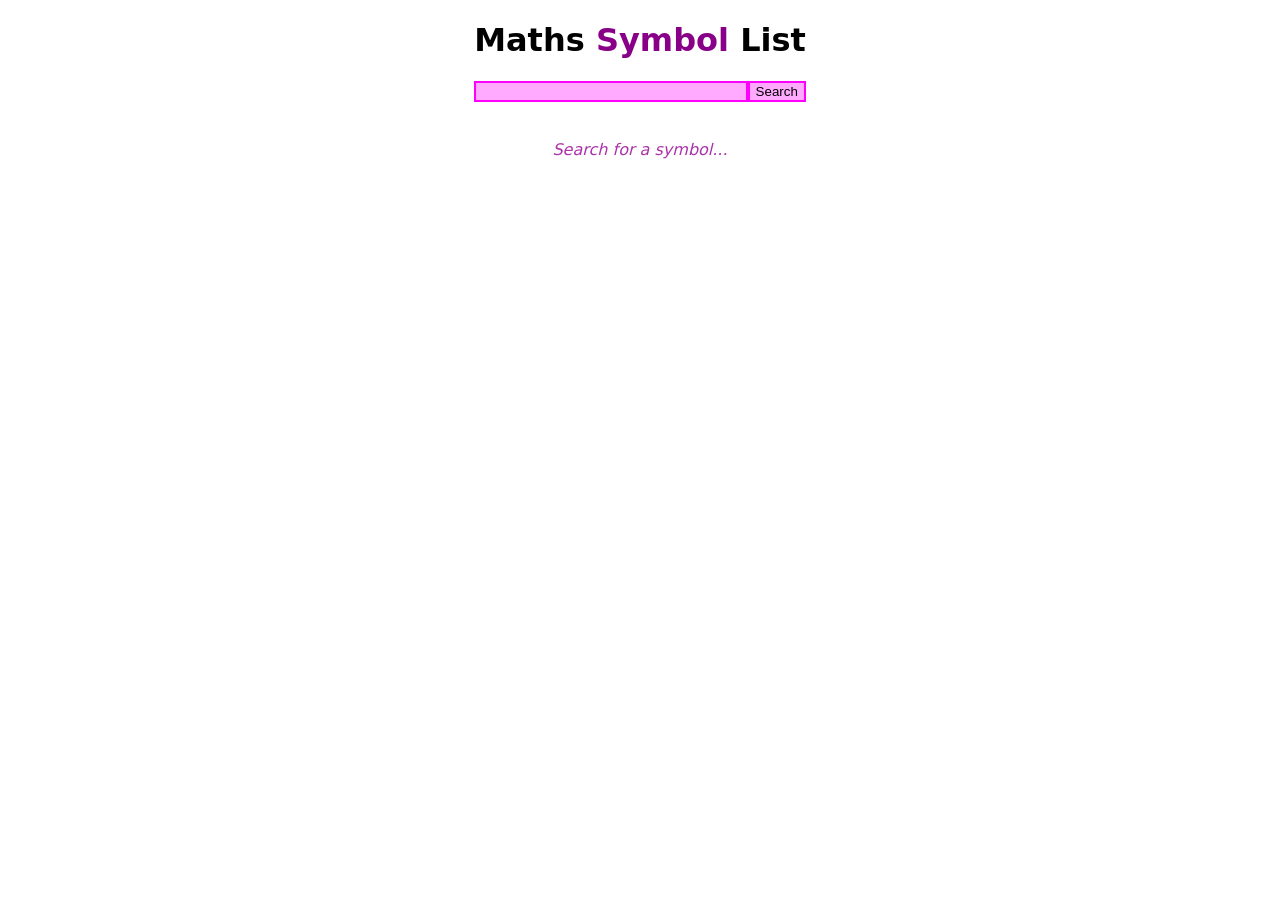
==== index.html @ 2d0b0684 "Initial commit" ====
<!DOCTYPE html>
<html lang="en">

<head>
  <meta charset="UTF-8">
  <meta name="viewport" content="width=device-width, initial-scale=1.0">
  <title>Symbols</title>
  <script>navigator.serviceWorker.register("service-worker.js")</script>
  <link rel="manifest" href="manifest.json" />
  <link rel="stylesheet" href="styles.css">
</head>

<body>
  <div class="s"></div>
  <main class="col">
    <div class="head">
      <h1>Maths <span class="ponk">Symbol</span> List</h1>
      <div class="row">
        <input type="search" id="search-symbols">
        <button type="button" id="search-btn" onclick="return false;">Search</button>
      </div><br><br>
    </div>
    <div id="results">
      <span class="placeholder">Search for a symbol...</span>
    </div>
  </main>
  <div class="s"></div>
  <script src="sizer.js" defer></script>
  <script src="redirect.js"></script>
  <script src="searcher.js" type="module"></script>
</body>

</html>
---- styles.css ----
body {
  font-family:
    system-ui,
    -apple-system,
    BlinkMacSystemFont,
    "Segoe UI",
    Roboto,
    Oxygen,
    Ubuntu,
    Cantarell,
    "Open Sans",
    "Helvetica Neue",
    sans-serif;
  width: 100%;
  height: 100%;
  margin: 0;
}
.row {
  display: flex;
  align-items: center;
  vertical-align: middle;
  flex-direction: row;
}
.col {
  display: flex;
  align-items: center;
  vertical-align: middle;
  flex-direction: column;
}
main {
  min-width: 60%;
  min-height: 200px;
  display: block;
}
head {
  background-color: #faf;
  border: 2px double #f0f;
}
.s {
  flex-grow: 1;
}
.placeholder {
  font-style: italic;
  color: #a3a;
}
.ponk {
  color: #808;
}

#search-symbols {
  flex-grow: 1;
}
#search-symbols {
  background-color: #faf;
  border: 2px double #f0f;
}
#search-btn{
  background-color: #faf;
  border: 2px double #f0f;
}
.unf{
  color: inherit;
  text-decoration: inherit;
}

/* Search Results */
.search-item {
  padding: 5px;
  background-color: #faf;
  border: 2px double #f0f;
}
.search-item > * {
  margin-right: 5px;
}
.search-item-name {
  font-weight: bold;
}
.search-item-symbol {
  font-weight: bolder;
  font-size: large;
  color: #808;
}
.search-item-tag-term {
  font-weight: 500;
  color: #404;
}
.search-item-tag-irrelevant {
  font-weight: 300;
  color: #404;
}
.search-item-copy {
  width: 1.5em;
  padding: 0;
  margin: 0;
  background: transparent;
  border: 0;
}
.search-item-expand {
  width: 0.75em;
  font-size: 0.75em;
  padding: 0;
  margin: 0;
  background: transparent;
  border: 0;
}

/* Symbol Viewer */

#large-symbol {
  font-size: 600%;
  height: 150px;
  color: #f0f;
  background: linear-gradient(45deg, #303, #505);
  border: 5px solid #f0f;
  display: block;
  width: 60%;
  text-align: center;
  cursor: pointer;
}
#symbol{
  display: inline-block;
  vertical-align: middle;
}
#related-syms{
  display: block;
  flex-direction: column; 
}
.related-syms-group{
  display: flex;
  flex-wrap: wrap;
  align-items: center;  
}
.symbol-box{
  padding: 3px;
  background-color: #faf;
  border: 2px double #f0f;
  color: #000;
  margin: 3px;
  text-decoration: none;
}
.symbol-box-name {
  font-weight: bold;
  margin-right: 5px;
}
.symbol-box-symbol {
  font-weight: bolder;
  font-size: large;
  color: #808;
}
.symbol-aka{
  padding-left: 5px;
  padding-right: 5px;
  padding-top: 2px;
  padding-bottom: 2px;

  background-color: #404;
  color: #f0f;
  border: 2px double #f0f;
  margin: 2px;
  font-style: italic;
}
.syms-aka-group{
  display: flex;
  flex-wrap: wrap;
  align-items: center;
}
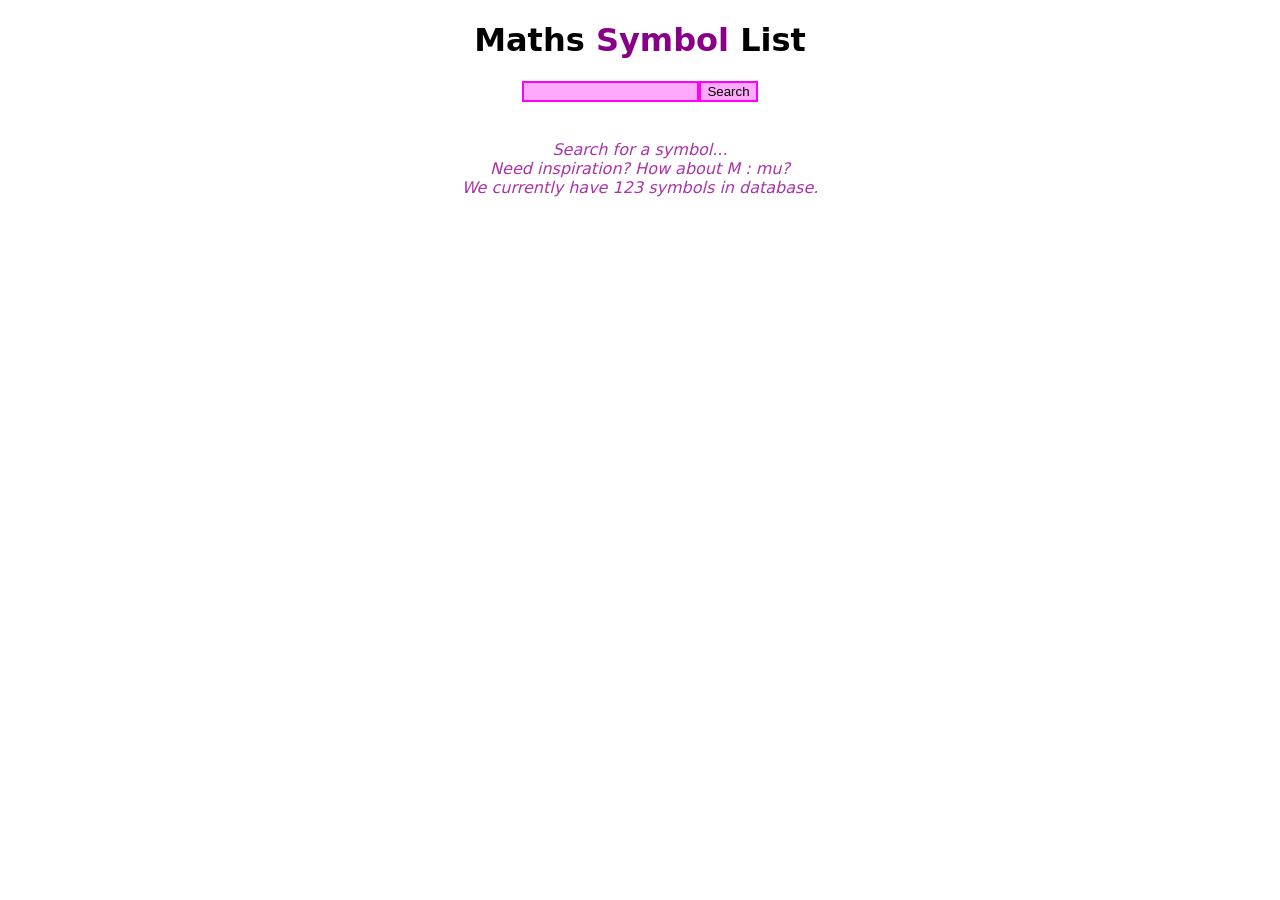
==== commit 181b3eb0: "Add ID matches and prevent variations of width in search results" ====
--- a/index.html
+++ b/index.html
@@ -4,29 +4,43 @@
 <head>
   <meta charset="UTF-8">
   <meta name="viewport" content="width=device-width, initial-scale=1.0">
-  <title>Symbols</title>
+  <title>Maths Symbol List</title>
   <script>navigator.serviceWorker.register("service-worker.js")</script>
   <link rel="manifest" href="manifest.json" />
   <link rel="stylesheet" href="styles.css">
+  <link rel="icon" type="image/x-icon" href="./delta.svg">
 </head>
 
 <body>
   <div class="s"></div>
   <main class="col">
-    <div class="head">
-      <h1>Maths <span class="ponk">Symbol</span> List</h1>
-      <div class="row">
-        <input type="search" id="search-symbols">
-        <button type="button" id="search-btn" onclick="return false;">Search</button>
-      </div><br><br>
-    </div>
-    <div id="results">
-      <span class="placeholder">Search for a symbol...</span>
+    <!-- <div class="head"> -->
+    <h1>Maths <span class="ponk">Symbol</span> List</h1>
+    <div class="row">
+      <input type="search" id="search-symbols">
+      <button type="button" id="search-btn" onclick="return false;">Search</button>
+    </div><br><br>
+    <!-- </div> -->
+    <div class="top-level stretch-h col" id="results">
+      <span id="search" class="placeholder"></span>
+      <span id="suggestion" class="placeholder"></span>
+      <span id="info" class="placeholder"></span>
     </div>
   </main>
   <div class="s"></div>
   <script src="sizer.js" defer></script>
   <script src="redirect.js"></script>
+  <script type="module">
+    import { randSym, symbols } from "./syms.js";
+
+    document.getElementById("search").textContent = "Search for a symbol...";
+
+    const rnd = randSym()?.[1];
+    if (rnd)
+      document.getElementById("suggestion").textContent = `Need inspiration? How about ${rnd.symbol} : ${rnd.name.toLowerCase()}?`;
+
+    document.getElementById("info").textContent = `We currently have ${symbols.size} symbols in database.`;
+  </script>
   <script src="searcher.js" type="module"></script>
 </body>
 
--- a/styles.css
+++ b/styles.css
@@ -15,6 +15,22 @@
   height: 100%;
   margin: 0;
 }
+.top-level {
+  max-width: 80%;
+  min-width: fit-content;
+}
+.top-level-sep {
+  width: 10%;
+}
+.stretch {
+  flex-grow: 1;
+}
+.stretch-h {
+  width: 100%;
+}
+.stretch-v {
+  height: 100%;
+}
 .row {
   display: flex;
   align-items: center;
@@ -32,13 +48,6 @@
   min-height: 200px;
   display: block;
 }
-head {
-  background-color: #faf;
-  border: 2px double #f0f;
-}
-.s {
-  flex-grow: 1;
-}
 .placeholder {
   font-style: italic;
   color: #a3a;
@@ -54,11 +63,11 @@
   background-color: #faf;
   border: 2px double #f0f;
 }
-#search-btn{
-  background-color: #faf;
-  border: 2px double #f0f;
-}
-.unf{
+#search-btn {
+  background-color: #faf;
+  border: 2px double #f0f;
+}
+.unf {
   color: inherit;
   text-decoration: inherit;
 }
@@ -67,7 +76,21 @@
 .search-item {
   padding: 5px;
   background-color: #faf;
-  border: 2px double #f0f;
+  border: 1px solid #f0f;
+  border-left-style: double;
+  border-left-width: 2px;
+  border-right-style: double;
+  border-right-width: 2px;
+  display: flex;
+  align-items: center;
+  width: 100%;
+}
+.search-list-sep {
+  margin-top: 5px;
+  margin-bottom: 2px;
+  margin-left: 2px;
+  color: #808;
+  font-weight: bold;
 }
 .search-item > * {
   margin-right: 5px;
@@ -79,6 +102,8 @@
   font-weight: bolder;
   font-size: large;
   color: #808;
+  width: 0.8em;
+  margin-left: 5px;
 }
 .search-item-tag-term {
   font-weight: 500;
@@ -89,19 +114,75 @@
   color: #404;
 }
 .search-item-copy {
-  width: 1.5em;
-  padding: 0;
-  margin: 0;
-  background: transparent;
-  border: 0;
+  width: 1.25em;
+  font-size: 1em;
+  padding: 0;
+  margin: 0;
+  margin-right: 5px;
+  /* translate: 0px 2.5px; */
+  background: transparent;
+  border: 0;
+  color: #808;
+  cursor: pointer;
 }
 .search-item-expand {
-  width: 0.75em;
-  font-size: 0.75em;
-  padding: 0;
-  margin: 0;
-  background: transparent;
-  border: 0;
+  width: 1em;
+  font-size: 1em;
+  padding: 0;
+  margin: 0;
+  margin-right: 4px;
+  background: transparent;
+  border: 0;
+  color: #808;
+}
+.search-item-perfect-match {
+  width: 1.25em;
+  font-size: 1em;
+  padding: 0;
+  margin: 0;
+  translate: 0px 2px;
+  background: transparent;
+  border: 0;
+  scale: 0.75;
+  color: #808;
+}
+.search-item-tag-match {
+  width: 1em;
+  font-size: 1em;
+  padding: 0;
+  margin: 0;
+  translate: 0px -4px;
+  background: transparent;
+  border: 0;
+  color: #808;
+}
+.search-item-id-match {
+  width: 1em;
+  font-size: 1em;
+  padding: 0;
+  margin: 0;
+  translate: 0px -2px;
+  background: transparent;
+  border: 0;
+  color: #808;
+}
+.search-item-sep {
+  flex-grow: 1;
+}
+.search-item-fav-sep {
+  display: block;
+  height: calc(1em + 10px);
+  width: 1px;
+  background-color: #f0f;
+}
+.search-item-favourite {
+  width: 1em;
+  font-size: 1em;
+  padding: 0;
+  margin: 0;
+  background: transparent;
+  border: 0;
+  color: #808;
 }
 
 /* Symbol Viewer */
@@ -113,24 +194,24 @@
   background: linear-gradient(45deg, #303, #505);
   border: 5px solid #f0f;
   display: block;
-  width: 60%;
+  min-width: fit-content;
   text-align: center;
   cursor: pointer;
 }
-#symbol{
+#symbol {
   display: inline-block;
   vertical-align: middle;
 }
-#related-syms{
-  display: block;
-  flex-direction: column; 
-}
-.related-syms-group{
+#related-syms {
+  display: block;
+  flex-direction: column;
+}
+.related-syms-group {
   display: flex;
   flex-wrap: wrap;
-  align-items: center;  
-}
-.symbol-box{
+  align-items: center;
+}
+.symbol-box {
   padding: 3px;
   background-color: #faf;
   border: 2px double #f0f;
@@ -146,8 +227,10 @@
   font-weight: bolder;
   font-size: large;
   color: #808;
-}
-.symbol-aka{
+  margin-right: 5px;
+  margin-left: 2.5px;
+}
+.symbol-aka {
   padding-left: 5px;
   padding-right: 5px;
   padding-top: 2px;
@@ -159,8 +242,32 @@
   margin: 2px;
   font-style: italic;
 }
-.syms-aka-group{
+.syms-aka-group {
   display: flex;
   flex-wrap: wrap;
   align-items: center;
-}+}
+.group-name-deco {
+  height: 1px;
+  max-width: 60px;
+  flex-grow: 1;
+}
+.wider {
+  flex-grow: 3;
+  max-width: none;
+}
+hr, .group-name-deco {
+  border-color: #000;
+  background-color: #000;
+}
+.group-name-holder {
+  display: flex;
+  flex-direction: row;
+  align-items: center;
+}
+.group-name {
+  font-weight: bold;
+  margin-right: 5px;
+  margin-left: 5px;
+  color: #808;
+}
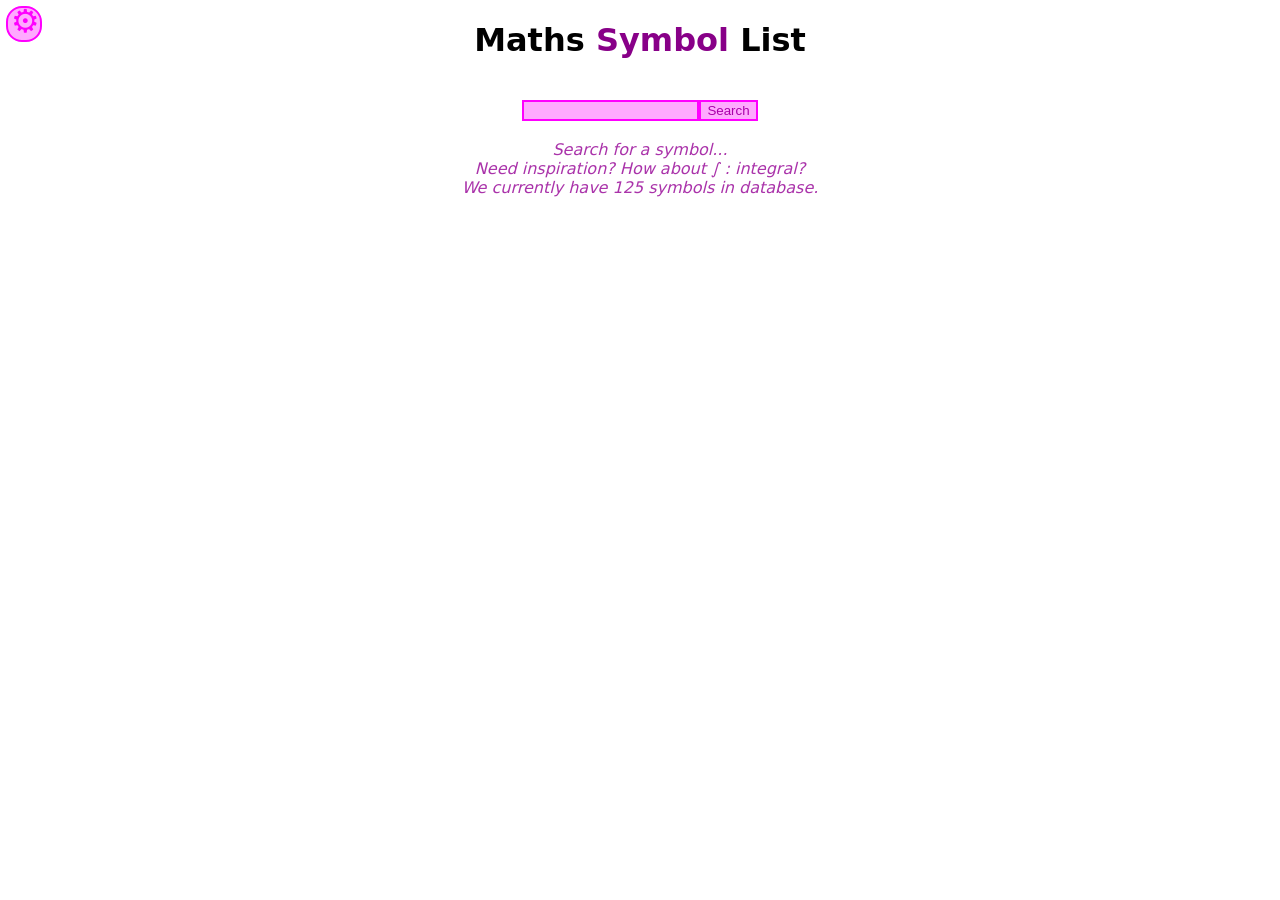
==== commit 7bc07b41: "Added settings to customise searches further" ====
--- a/index.html
+++ b/index.html
@@ -16,10 +16,11 @@
   <main class="col">
     <!-- <div class="head"> -->
     <h1>Maths <span class="ponk">Symbol</span> List</h1>
+    <br>
     <div class="row">
       <input type="search" id="search-symbols">
       <button type="button" id="search-btn" onclick="return false;">Search</button>
-    </div><br><br>
+    </div><br>
     <!-- </div> -->
     <div class="top-level stretch-h col" id="results">
       <span id="search" class="placeholder"></span>
@@ -28,6 +29,9 @@
     </div>
   </main>
   <div class="s"></div>
+  <a href="settings.html" class="unf settings-entry" title="Settings">
+    <span>⚙</span>
+  </a>
   <script src="sizer.js" defer></script>
   <script src="redirect.js"></script>
   <script type="module">
--- a/styles.css
+++ b/styles.css
@@ -16,8 +16,12 @@
   margin: 0;
 }
 .top-level {
-  max-width: 80%;
+  max-width: 80vw;
   min-width: fit-content;
+}
+.force-top-level {
+  max-width: 80vw;
+  min-width: 80vw;
 }
 .top-level-sep {
   width: 10%;
@@ -66,6 +70,7 @@
 #search-btn {
   background-color: #faf;
   border: 2px double #f0f;
+  color: #a0a;
 }
 .unf {
   color: inherit;
@@ -124,6 +129,7 @@
   border: 0;
   color: #808;
   cursor: pointer;
+  user-select: none;
 }
 .search-item-expand {
   width: 1em;
@@ -134,37 +140,44 @@
   background: transparent;
   border: 0;
   color: #808;
+  user-select: none;
 }
 .search-item-perfect-match {
   width: 1.25em;
   font-size: 1em;
   padding: 0;
   margin: 0;
+  margin-right: 3px;
   translate: 0px 2px;
   background: transparent;
   border: 0;
   scale: 0.75;
   color: #808;
+  user-select: none;
 }
 .search-item-tag-match {
   width: 1em;
   font-size: 1em;
   padding: 0;
   margin: 0;
-  translate: 0px -4px;
-  background: transparent;
-  border: 0;
-  color: #808;
+  margin-right: 3px;
+  translate: 0px -3px;
+  background: transparent;
+  border: 0;
+  color: #808;
+  user-select: none;
 }
 .search-item-id-match {
   width: 1em;
   font-size: 1em;
   padding: 0;
   margin: 0;
+  margin-right: 3px;
   translate: 0px -2px;
   background: transparent;
   border: 0;
   color: #808;
+  user-select: none;
 }
 .search-item-sep {
   flex-grow: 1;
@@ -183,6 +196,7 @@
   background: transparent;
   border: 0;
   color: #808;
+  user-select: none;
 }
 
 /* Symbol Viewer */
@@ -256,7 +270,8 @@
   flex-grow: 3;
   max-width: none;
 }
-hr, .group-name-deco {
+hr,
+.group-name-deco {
   border-color: #000;
   background-color: #000;
 }
@@ -271,3 +286,149 @@
   margin-left: 5px;
   color: #808;
 }
+
+.setting-container {
+  border: 2px double #f0f;
+  border-radius: 3px;
+  padding: 5px;
+  margin: 5px;
+  background: repeating-linear-gradient(135deg, #faf, #faf 10px, #fcf 10px, #fcf 20px);
+}
+.setting-name {
+  font-weight: bold;
+  color: #a3a;
+  border-radius: 3px;
+  background-color: #fcf;
+  padding: 0px 2px;
+}
+.setting-save {
+  font-weight: bold;
+  color: #a0a;
+  border-radius: 3px;
+  background: #fcf;
+  padding: 3px 5px;
+  margin-left: 10px;
+  margin-right: 10px;
+  border: 2px double #f0f;
+}
+.setting-desc {
+  color: #606;
+  border-radius: 3px;
+  padding: 0px 2px;
+  margin-left: 10px;
+}
+.setting-type {
+  color: #a0a;
+  border-radius: 3px;
+  padding: 0px 2px;
+  margin-left: 10px;
+  margin-right: 10px;
+}
+.setting-desc-line {
+  margin-top: 10px;
+  padding: 2px;
+  /* border: 2px double #f0f; */
+  border-radius: 3px;
+  opacity: 1;
+  background-color: #fcf;
+}
+.hide {
+  display: none;
+}
+.setting-button {
+  color: #f0f;
+  font-weight: bold;
+  font-size: 1em;
+  border-radius: 3px;
+  background-color: #fcf;
+  padding: 0px 2px;
+  margin-right: 5px;
+  cursor: pointer;
+  user-select: none;
+  border: none;
+}
+input.setting-input[type="text"],
+input.setting-input[type="number"] {
+  border: 2px double #f0f;
+  border-radius: 3px;
+}
+.auto {
+  font-family: Consolas, "Courier New", Courier, monospace;
+}
+#spacer2 {
+  height: 4lh;
+}
+.settings-entry {
+  font-size: 2em;
+  width: 1em;
+  height: 1em;
+  border-radius: 0.5em;
+  position: absolute;
+  left: 0.2em;
+  top: 0.2em;
+  padding: 0;
+  background-color: #faf;
+  color: #f0f;
+  border: 2px double #f0f;
+}
+.settings-entry * {
+  position: absolute;
+  top: -0.19em;
+  left: 0.08em
+}
+
+.switch {
+  position: relative;
+  display: inline-block;
+  width: 2.5em;
+  height: 1.25em;
+}
+
+.switch input {
+  opacity: 0;
+  width: 0;
+  height: 0;
+}
+
+.slider {
+  position: absolute;
+  cursor: pointer;
+  top: 0;
+  left: 0;
+  right: 0;
+  bottom: 0;
+  background-color: white;
+  transition: 0.4s;
+}
+
+.slider:before {
+  position: absolute;
+  content: "";
+  height: 1em;
+  width: 1em;
+  left: 4px;
+  bottom: 2px;
+  background-color: #a5a;
+  transition: 0.4s;
+}
+
+input:checked + .slider {
+  background-color: #f7f;
+}
+
+input:focus + .slider {
+  box-shadow: 0 0 1px #f0f;
+}
+
+input:checked + .slider:before {
+  transform: translateX(1em);
+  background-color: #a3a;
+}
+
+.slider.round {
+  border-radius: 1.3em;
+}
+
+.slider.round:before {
+  border-radius: 50%;
+}
